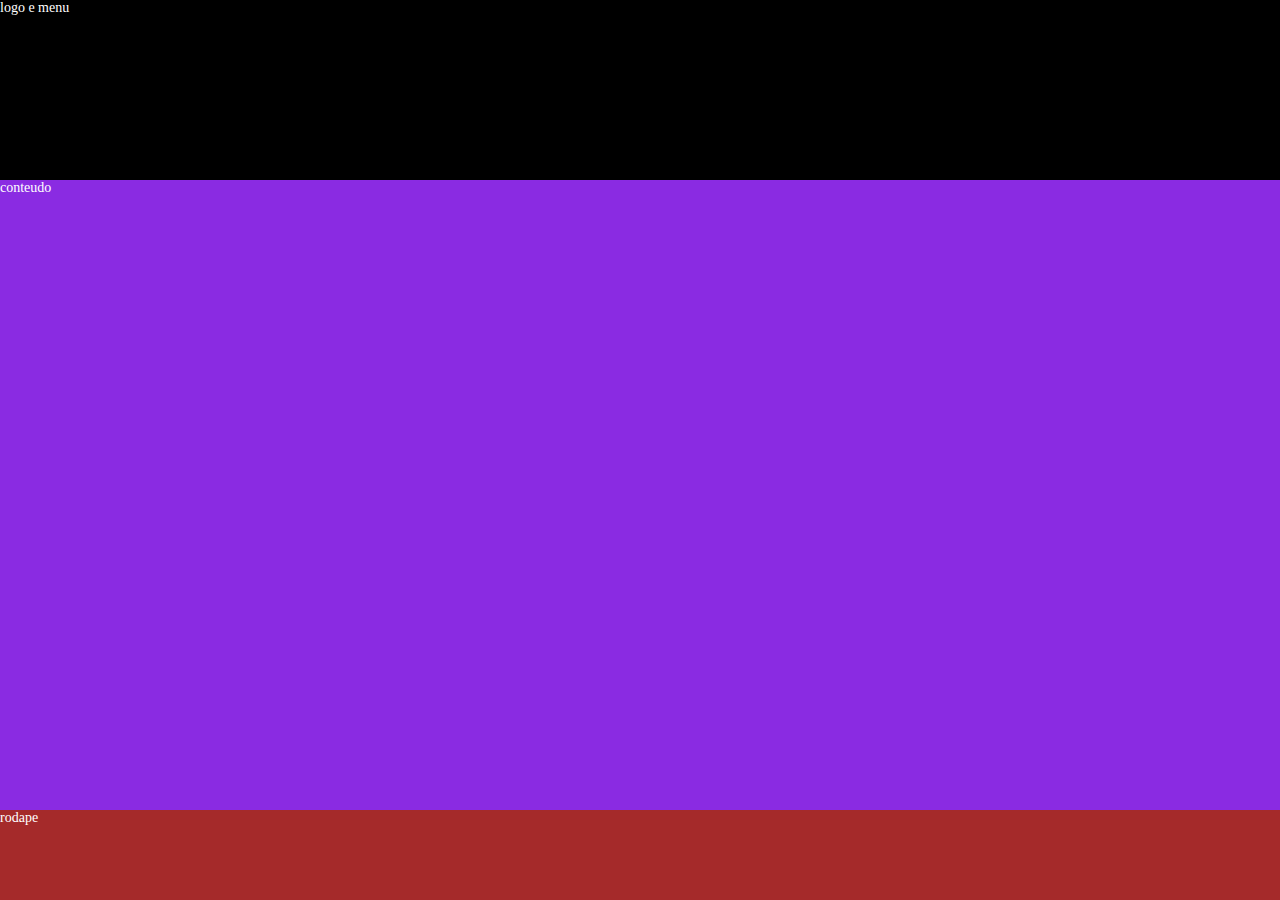
==== index.html @ 099e59cd "primeiro commit" ====
<!DOCTYPE html>
<html lang="en">
<head>
    <meta charset="UTF-8">
    <meta http-equiv="X-UA-Compatible" content="IE=edge">
    <meta name="viewport" content="width=device-width, initial-scale=1.0">
    <link rel="stylesheet" href="css/style.css">
    <title>Document</title>
</head>
<body>
    <header>
        logo e menu
    </header>

    <main>
        conteudo
    </main>

    <footer>
        rodape
    </footer>

</body>
</html>
---- css/style.css ----
body {
    background-color: aqua;
    font-size: 14px;
    margin: 0;
}

header {
    background-color: black;
    color: white;
    height: 20vh;
}

main {
    background-color: blueviolet;
    color: white;
    height: 70vh;
}

footer{
    background-color: brown;
    color: white;
    height: 10vh;
}

h2 {
    color: brown;
    font-size: 4rem;
}

h2.black {
    color: black;
    font-size: 6rem;
}

.text{
    color: blueviolet;
    line-height: 1rem;
    font-style: italic;
    font-size: 1rem;
}
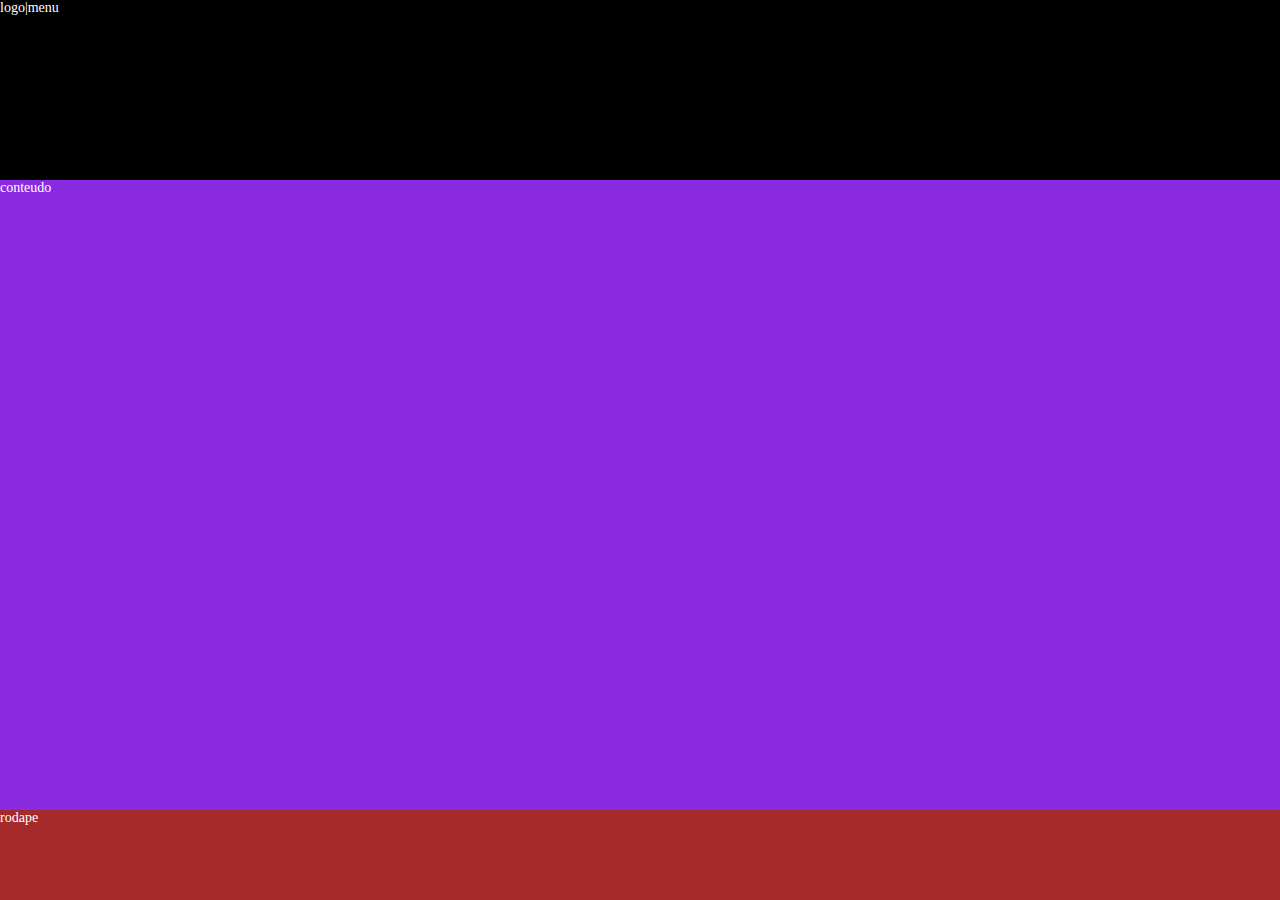
==== commit 496cd185: "segundo commit" ====
--- a/index.html
+++ b/index.html
@@ -9,7 +9,7 @@
 </head>
 <body>
     <header>
-        logo e menu
+        logo|menu
     </header>
 
     <main>
--- a/css/style.css
+++ b/css/style.css
@@ -27,11 +27,6 @@
     font-size: 4rem;
 }
 
-h2.black {
-    color: black;
-    font-size: 6rem;
-}
-
 .text{
     color: blueviolet;
     line-height: 1rem;
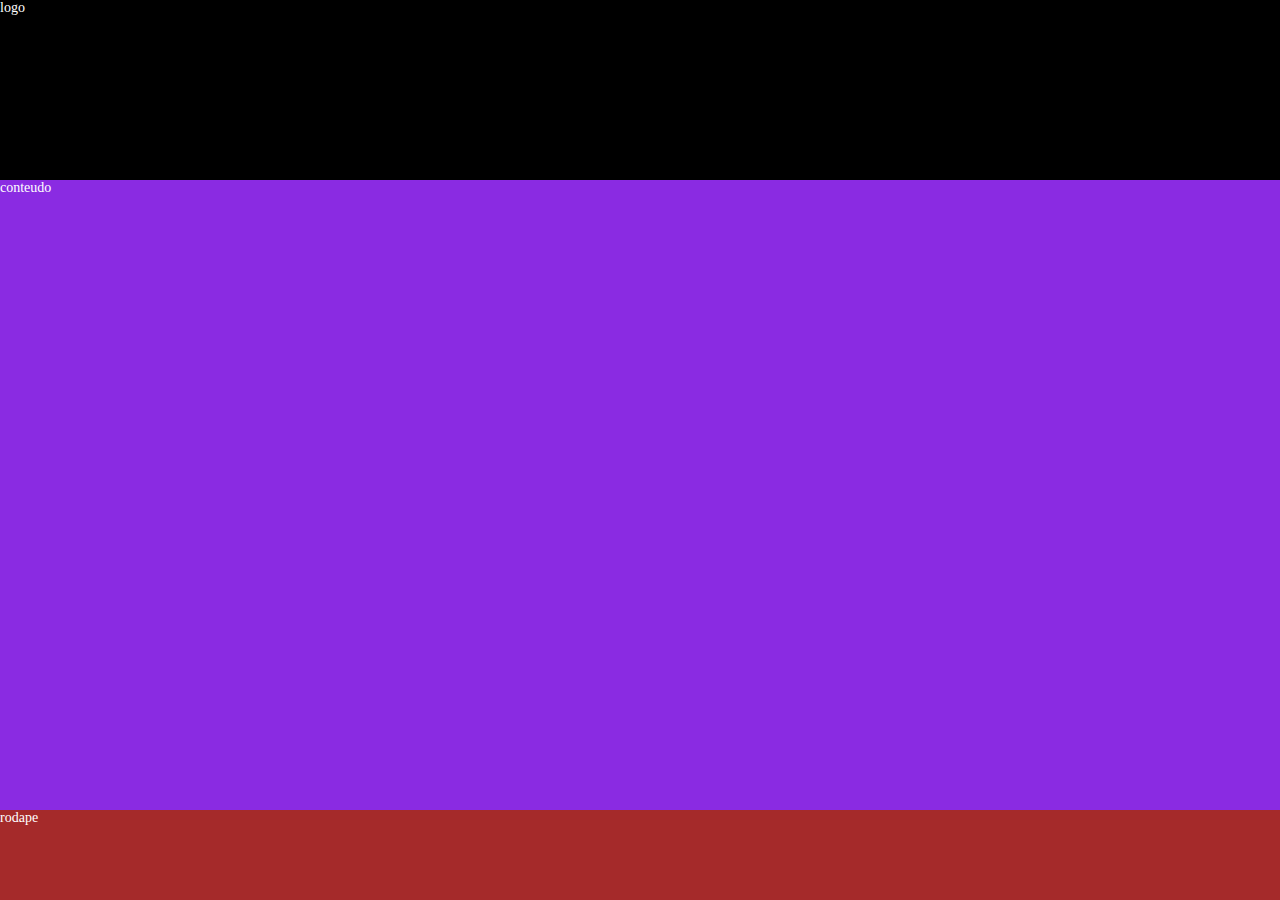
==== commit c3d78a41: "terceiro commit" ====
--- a/index.html
+++ b/index.html
@@ -9,7 +9,7 @@
 </head>
 <body>
     <header>
-        logo|menu
+        logo
     </header>
 
     <main>
